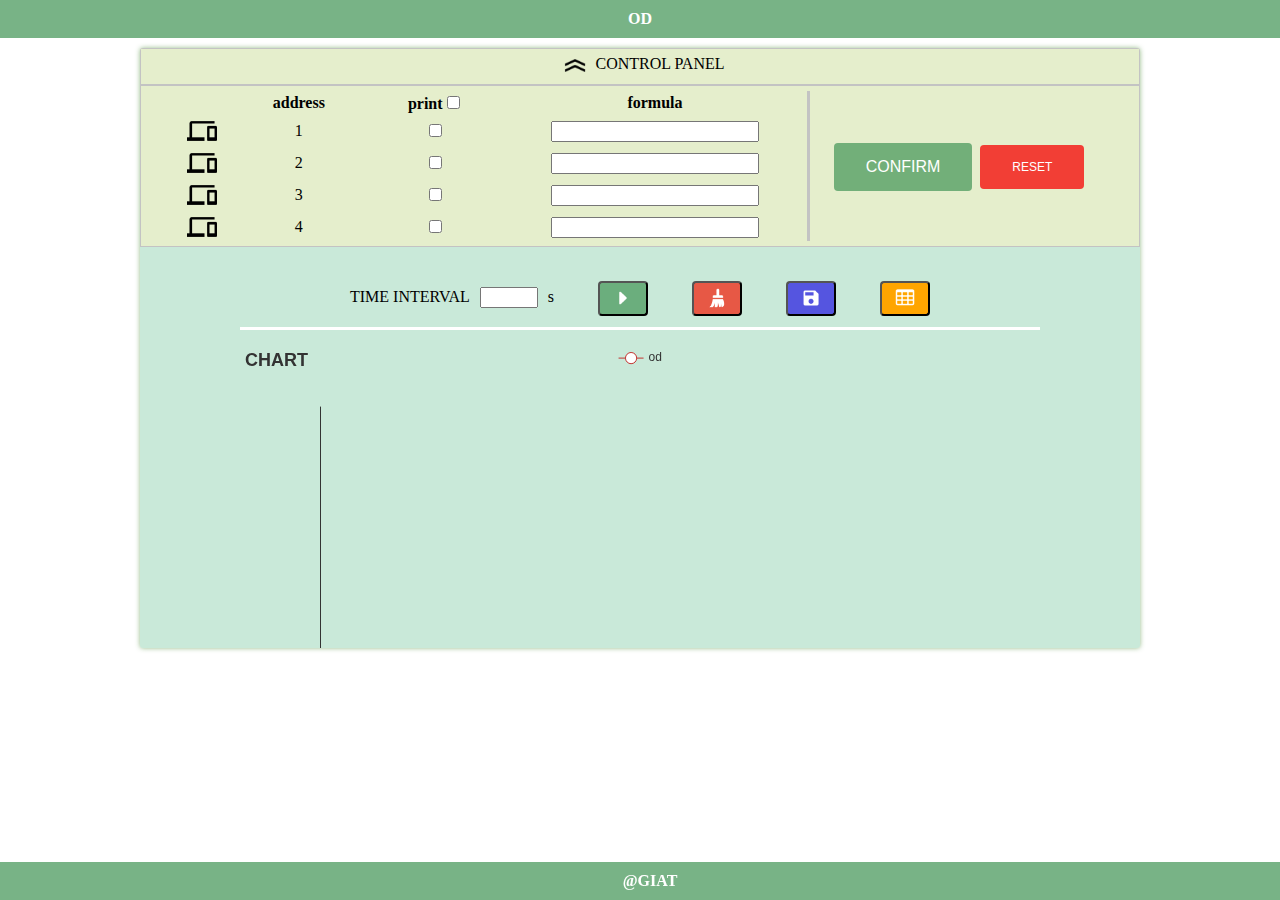
==== test.html @ ab0005bb "first" ====
<!DOCTYPE html>
<html lang="en">
<head>
    <meta charset="UTF-8">
    <title>Title</title>
    <link rel="stylesheet" href="static/css/style.css" type="text/css">
    <script type="text/javascript" src="static/js/jquery-3.3.1.min.js"></script>
    <script type="text/javascript" src="static/js/echarts.common.min.js"></script>
</head>
<body>
<div class="top">OD</div>
<div class="container">

    <div id="flip">
        <img class="direction" src="static/icon/up.png" style="vertical-align:middle; height:23px; width:40px;">CONTROL PANEL
    </div>
    <div id="panel">
        <div class="left_part">

            <table border="0">
                <tr>
                    <th></th>
                    <th>address</th>
                    <th>print<input type="checkbox" id="print"></th>
                    <th>formula</th>
                </tr>

                <tr>
                    <td><img src="static/icon/devices.png" style="height: 30px; width: 30px;"></td>
                    <td>1</td>
                    <td><input type="checkbox" name="check"></td>
                    <td><input type="text" style="width: 200px;"></td>
                </tr>
                <tr>
                    <td><img src="static/icon/devices.png" style="height: 30px; width: 30px;"></td>
                    <td>2</td>
                    <td><input type="checkbox"  name="check"></td>
                    <td><input type="text" style="width: 200px;"></td>
                </tr>
                <tr>
                    <td><img src="static/icon/devices.png" style="height: 30px; width: 30px;"></td>
                    <td>3</td>
                    <td><input type="checkbox"  name="check"></td>
                    <td><input type="text" style="width: 200px;"></td>
                </tr>
                <tr>
                    <td><img src="static/icon/devices.png" style="height: 30px; width: 30px;"></td>
                    <td>4</td>
                    <td><input type="checkbox"  name="check"></td>
                    <td><input type="text" style="width: 200px;"></td>
                </tr>

            </table>

        </div>
        <div class="right_part">
            <button class="button1 confirm">CONFIRM</button>
            <button class="reset button1">RESET </button>
        </div>
    </div>
    <div class="set_bar">

            <ul>
                <li>TIME INTERVAL<input id="test" style="margin:10px;width:50px;" type="text">s</li>
                <li><a class="a1" href="#" title="start"><button class="button1 action button2"><img class="pic1" src="static/icon/start.png" style="height: 20px; width:20px;"></button></a></li>
                <li><a href="#" title="clear the chart and table"><button class="button1 button2 clear"><img src="static/icon/clear.png" style="height: 20px; width:20px;"></button></a></li>
                <li><a href="#" title="save data"><button class="button1 button2 save"><img src="static/icon/save.png" style="height: 20px; width:20px;"></button></a></li>
                <li><a href="#" title="show table"><button class="button1 button2 show"><img src="static/icon/table.png" style="height: 20px; width:20px;"></button></a></li>
            </ul>



    </div>
    <div class="chart">
        <div id="main"></div>


    </div>


</div>
<div class="footer">@GIAT</div>


<script>

    var myChart = echarts.init(document.getElementById('main'));

    myChart.setOption({
        title: {
            text: 'CHART'
        },
        dataZoom: [{
      type: 'slider',
      show: true,
      xAxisIndex: [0],
      left: '9%',
      bottom: -5,
      start: 30,
      end: 100 //初始化滚动条
  }],
        showAllSymbol: true,
        legend: {
            data:['od']
        },
        xAxis: {
            data: []
        },
        yAxis: {},
        series: [{
            name: 'od',
            type: 'line',
            data: []
        }]
    });

























<!--######################################################################-->
    <!--初始化板子-->
    <!--var boards;-->
    <!--$.ajax({-->
                 <!--type: 'POST',-->
                 <!--url: 'http://127.0.0.1:5000/initialize',-->
                 <!--dataType: 'json',-->
                 <!--async:false,-->
                 <!--success: function (data, textStatus, jqXHR) {-->
                    <!--t = data.count;-->
                    <!--result = data.result;-->
                    <!--},-->
                  <!--error:function(jqXHR){-->
                    <!--console.log(jqXHR);-->
                  <!--}-->

           <!--})-->


    $(document).ready(function(){
          <!--控制面板伸缩-->
          var i = 0;
          $("#flip").click(function(){
                $("#panel").slideToggle("slow");
                if (i == 0){
                    $(".direction").attr("src","static/icon/down.png");
                    i += 1;
                } else {
                    $(".direction").attr("src","static/icon/up.png");
                    i -= 1;
                }
          });

<!--##########################################################################-->

          <!--实现confirm按钮功能-->
          $(".confirm").click(function(){
                $("#panel").slideUp("slow");
                $(".direction").attr("src","static/icon/down.png");
                i += 1;

          });


<!--##########################################################################-->

          <!--实现reset按钮功能-->
           $(".reset").click(function(){
                var con;
                con=confirm("clear your settings ?"); //在页面上弹出对话框
                if(con==true){
                    $("input").val('');
                    $('input[name="check"]').prop("checked",false);
                    $("#print").prop("checked", false);
            };
           });


<!--##########################################################################-->


           <!--实现action按钮功能-->
           var setaction = true;
           $(".action").click(function(){
                if(setaction){
                    $(".pic1").attr("src","static/icon/pause.png");
                    $(this).css("background-color","red");
                    $(".a1").attr("title","pause");
                    setaction = false;
                }else{
                    $(".pic1").attr("src","static/icon/start.png");
                    $(this).css("background-color","rgba(75, 154, 93, 0.75)");
                    $(".a1").attr("title","start");
                    setaction = true;
                }

           });


<!--###################################################################################-->
        <!--实现show按钮控件-->
        var isShow = true;
        $(".show").click(function(){
                var new_table = $("<div></div>");
                new_table.attr("class","new_table");
                <!--$(".main").css({"",""});-->
                if(isShow){

                    $("#main").css("width","60%");
                    $("#main").css("margin","0");
                    $("#main").css("float","left");
                    myChart.resize();

                    $(".chart").append(new_table);
                    isShow = false;
                }else{
                    $(".chart").remove(new_table);
                    $("#main").css("width","800px");
                    $("#main").css("margin","0 auto");
                    $("#main").css("float","none");
                    myChart.resize();
                    isShow = true;
                }





        });







          <!--实现checkbox全选-->

          $("#print").click(function(){
                $('input[name="check"]').prop("checked",this.checked);
          });



          <!--初始化板子-->
          <!--var boards = 3;-->
          <!--for(var i = 0; i < boards; i++)-->
          <!--{-->
            <!---->
                          <!---->
          <!--}-->




























    });

</script>

</body>
</html>
---- static/css/style.css ----
body
{
    margin: 0;
}





.top
{
    font-weight: 900;
    padding:10px;
    text-align:center;
    background-color:  rgba(75, 154, 93, 0.75);
    color:white;
    margin-bottom:10px;
}

#flip
{
    cursor: pointer;

}
#flip
{
    height: 25px;


}
#panel,#flip
{

	padding:5px;
	text-align:center;
	background-color:#e5eecc;
	border:solid 1px #c3c3c3;
}
#panel
{
    height: 150px;
	padding-left:30px;
}



.container
{
    margin-top: 10px;
    margin-bottom: 10px;
    width: 1000px;
    height:600px;
    position: relative;
    margin: 0 auto;
    overflow: scroll;
    border-radius: 3px;
    box-shadow: 0px 0px 5px rgba(128, 174, 113, 0.84);
    background-color: rgba(127, 202, 164, 0.42);
}


.footer
{
    font-weight: 900;
    padding:10px;
    text-align:center;
    background-color:  rgba(75, 154, 93, 0.75);
    color:white;
    position:fixed;
    width:100%;
    bottom:0;

}

.left_part
{
    float: left;
    height: 150px;
    width: 66%;
    padding: 0px;
    overflow: scroll;
    border-right:solid 3px #c3c3c3;

}
.right_part
{
    float: left;
    height: 150px;
    width: 30%;
    line-height: 150px;
    margin-left: 5px;

}



table
{
    width: 100%;
    height: 100px;
    overflow: scroll;
}

th
{
    height: 20px;
    padding-left: 20px;
    padding-right: 20px;
    padding-top: 0px;
}

td
{
    height: 30px;
    padding: 0px;
}

.confirm
{
    background-color:rgba(75, 154, 93, 0.75);
    border: none;
    color: white;
    padding: 15px 32px;
    text-decoration: none;
    display: inline-block;
    font-size: 16px;
    margin: 2px 2px;

    -webkit-transition-duration: 0.4s; /* Safari */
    transition-duration: 0.4s;

}
.button1:hover
{
    box-shadow: 0 12px 16px 0 rgba(0,0,0,0.24),0 17px 50px 0 rgba(0,0,0,0.19);
}



.button1
{
    text-align: center;
    vertical-align:middle;
    cursor: pointer;
    border-radius: 4px;
}


.button2
{
    height: 35px;
    width: 50px;
}

img
{
    vertical-align:middle;
}

.action {


  background-color: rgba(75, 154, 93, 0.75);

}





.reset
{
    background-color:rgba(245, 3, 3, 0.75);;
    border: none;
    color: white;
    padding: 15px 32px;
    text-align: center;
    text-decoration: none;
    display: inline-block;
    font-size: 12px;
    margin: 2px 2px;
    cursor: pointer;
    -webkit-transition-duration: 0.4s; /* Safari */
    transition-duration: 0.4s;
    border-radius: 4px;
}

.set_bar
{
    text-align: center;
    height: 70px;
    width: 100%;
    margin-top: 30px;


}





.chart
{
    text-align: center;
    height: 450px;
    width: 100%;
}

ul
{
    list-style-type: none;
    margin: 0;
    padding: 0;
    border-bottom: solid 3px white;
    width: 800px;
    margin: 0 auto;
    height: 50px;

}


li
{
    display: inline;
    margin: 0;
    padding-left: 20px;
    padding-right: 20px;
}

a:link,a:visited
{
    font-weight: bold;
    text-align: center;
    text-decoration: none;
    text-transform: uppercase;
}

.clear
{
    background-color: #e75845;
}

.save
{
    background-color: #5555e0;
}

.show
{
    background-color: orange;
}



#main
{
    margin-top: 20px;
    width: 800px;
    height:400px;
    margin: 0 auto;
}

.new_table
{

    width: 40%;
    height: 400px;
    float: left;
}
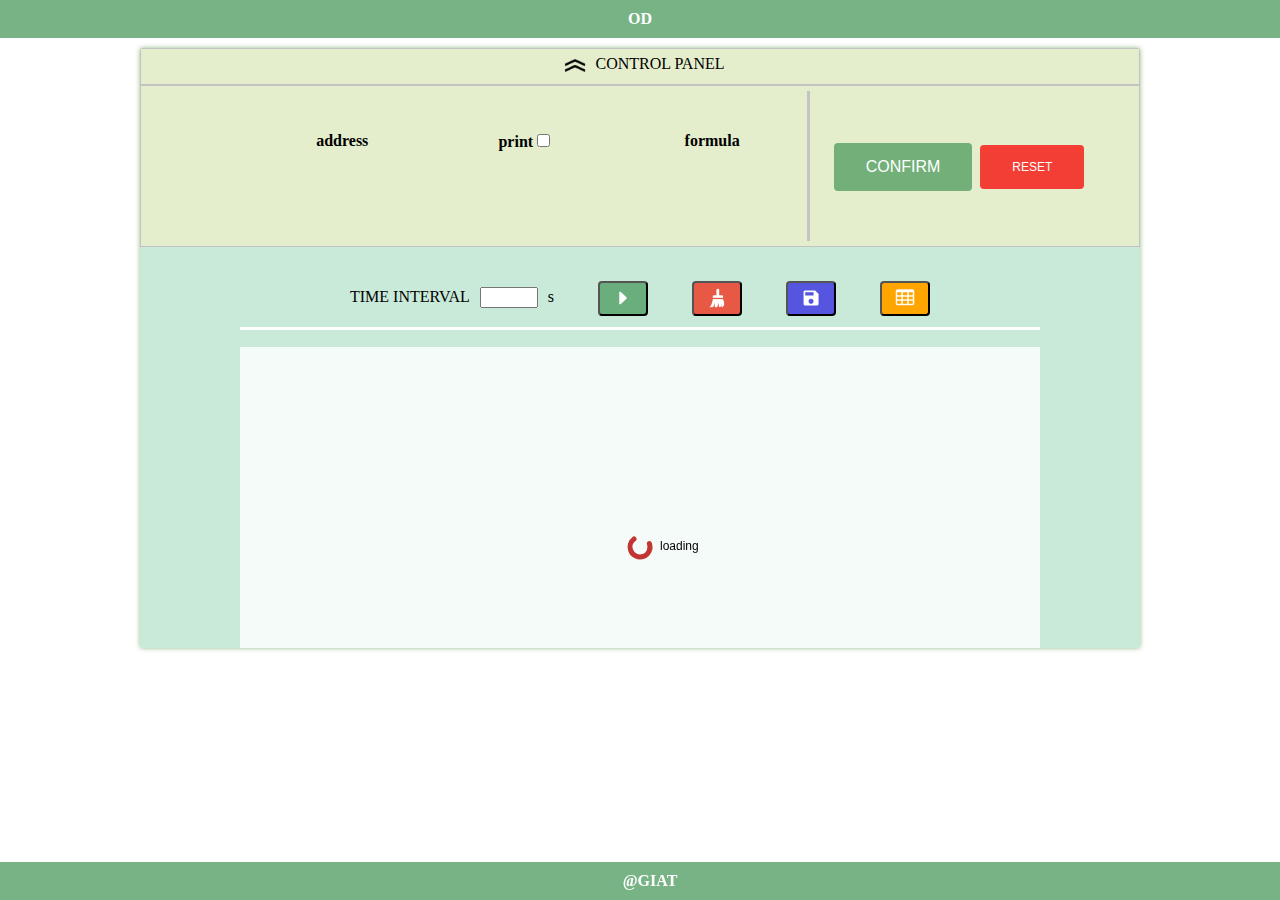
==== commit a426214a: "fourth" ====
--- a/test.html
+++ b/test.html
@@ -17,38 +17,14 @@
     <div id="panel">
         <div class="left_part">
 
-            <table border="0">
+            <table class="init_table" border="0">
                 <tr>
                     <th></th>
                     <th>address</th>
-                    <th>print<input type="checkbox" id="print"></th>
+                    <th>print<input type="checkbox" id="print" value="-1"></th>
                     <th>formula</th>
                 </tr>
 
-                <tr>
-                    <td><img src="static/icon/devices.png" style="height: 30px; width: 30px;"></td>
-                    <td>1</td>
-                    <td><input type="checkbox" name="check"></td>
-                    <td><input type="text" style="width: 200px;"></td>
-                </tr>
-                <tr>
-                    <td><img src="static/icon/devices.png" style="height: 30px; width: 30px;"></td>
-                    <td>2</td>
-                    <td><input type="checkbox"  name="check"></td>
-                    <td><input type="text" style="width: 200px;"></td>
-                </tr>
-                <tr>
-                    <td><img src="static/icon/devices.png" style="height: 30px; width: 30px;"></td>
-                    <td>3</td>
-                    <td><input type="checkbox"  name="check"></td>
-                    <td><input type="text" style="width: 200px;"></td>
-                </tr>
-                <tr>
-                    <td><img src="static/icon/devices.png" style="height: 30px; width: 30px;"></td>
-                    <td>4</td>
-                    <td><input type="checkbox"  name="check"></td>
-                    <td><input type="text" style="width: 200px;"></td>
-                </tr>
 
             </table>
 
@@ -61,7 +37,7 @@
     <div class="set_bar">
 
             <ul>
-                <li>TIME INTERVAL<input id="test" style="margin:10px;width:50px;" type="text">s</li>
+                <li>TIME INTERVAL<input id="text" style="margin:10px;width:50px;" type="text">s</li>
                 <li><a class="a1" href="#" title="start"><button class="button1 action button2"><img class="pic1" src="static/icon/start.png" style="height: 20px; width:20px;"></button></a></li>
                 <li><a href="#" title="clear the chart and table"><button class="button1 button2 clear"><img src="static/icon/clear.png" style="height: 20px; width:20px;"></button></a></li>
                 <li><a href="#" title="save data"><button class="button1 button2 save"><img src="static/icon/save.png" style="height: 20px; width:20px;"></button></a></li>
@@ -73,7 +49,12 @@
     </div>
     <div class="chart">
         <div id="main"></div>
-
+        <div class="new_table">
+            <table class="chart_table" border="1">
+
+
+            </table>
+        </div>
 
     </div>
 
@@ -86,47 +67,94 @@
 
     var myChart = echarts.init(document.getElementById('main'));
 
-    myChart.setOption({
-        title: {
-            text: 'CHART'
-        },
-        dataZoom: [{
-      type: 'slider',
-      show: true,
-      xAxisIndex: [0],
-      left: '9%',
-      bottom: -5,
-      start: 30,
-      end: 100 //初始化滚动条
-  }],
-        showAllSymbol: true,
-        legend: {
-            data:['od']
-        },
-        xAxis: {
-            data: []
-        },
-        yAxis: {},
-        series: [{
-            name: 'od',
-            type: 'line',
-            data: []
-        }]
-    });
-
-
-
-
-
-
-
-
-
-
-
-
-
-
+
+
+    var time_data = new Array();
+    var datadict = {};
+    var legends = new Array();
+
+
+    var prepare_series = function(data){
+        var series = [];
+        for(var i in data){
+            var item = {
+                name: 'OD'+i,
+                type:'line',
+                data:data[i]
+            }
+            series.push(item);
+        }
+        return series;
+    }
+
+    myChart.showLoading();
+    var update_mychart = function (res) {
+        myChart.hideLoading();
+        for(var i in res){
+            if(legends.indexOf('OD'+i) == -1){
+                legends.push('OD'+i);
+                datadict[i] = [res[i].toFixed(5)];
+            }else{
+                datadict[i].push(res[i].toFixed(5));
+            }
+        }
+        if(res){
+            var d=new Date();
+            var t=d.toLocaleTimeString();
+            time_data.push(t);
+        }
+
+
+        console.log('prepare_series(datadict)',prepare_series(datadict));
+        myChart.setOption({
+            tooltip : {
+                trigger: 'axis',
+            },
+            title: {
+                text: 'OD CHART'
+            },
+            dataZoom: [{
+              type: 'slider',
+              show: true,
+              xAxisIndex: [0],
+              left: '9%',
+              bottom: -5,
+              start: 30,
+              end: 100 //初始化滚动条
+            }],
+            showAllSymbol: true,
+            legend: {
+                data: legends
+            },
+            xAxis: {
+                data: time_data
+            },
+            yAxis: {},
+            series: prepare_series(datadict)
+        });
+
+    }
+
+
+    var settable = true;
+    var update_table = function(res){
+        if(settable){
+            settable = false;
+            var t_h;
+            for(var i in res){
+                t_h += "<th>OD"+i+"</th>";
+            }
+            $(".chart_table").append("<tr><th>TIME</th>"+t_h+"</tr>");
+        }else{
+            var t_d;
+            for(var i in res){
+                t_d += "<td>"+res[i]+"</td>";
+            }
+            var d1 = new Date();
+            var t1 = d1.toLocaleTimeString();
+            $(".chart_table").append("<tr><td>"+t1+"</td>"+t_d+"</tr>");
+        }
+    }
 
 
 
@@ -139,45 +167,157 @@
 
 
 <!--######################################################################-->
-    <!--初始化板子-->
-    <!--var boards;-->
-    <!--$.ajax({-->
-                 <!--type: 'POST',-->
-                 <!--url: 'http://127.0.0.1:5000/initialize',-->
-                 <!--dataType: 'json',-->
-                 <!--async:false,-->
-                 <!--success: function (data, textStatus, jqXHR) {-->
-                    <!--t = data.count;-->
-                    <!--result = data.result;-->
-                    <!--},-->
-                  <!--error:function(jqXHR){-->
-                    <!--console.log(jqXHR);-->
-                  <!--}-->
-
-           <!--})-->
-
+
+
+
+
+
+
+
+
+
+
+
+<!--######################################################################-->
+
+
+
+    <!--initialize the current boards-->
+
+    var boards = new Array();
+    function get_boards() {
+        var boards_num;
+        $.ajax({
+                 type: 'POST',
+                 url: 'http://127.0.0.1:5000/initialize',
+                 dataType: 'json',
+                 async:false,
+                 success: function (res, textStatus, jqXHR) {
+                    boards_num = res.data.length;
+                    for(var i = 0; i < boards_num; i++)
+                    {
+                        if (boards.indexOf(res.data[i]) == -1)
+                        {
+                            boards.push(res.data[i]);
+                            var row = "<tr><td><img src='static/icon/devices.png' style='height: 30px; width: 30px;'></td><td>"+res.data[i]+"</td><td><input type='checkbox'  name='check' value='"+res.data[i]+"'></td><td><input type='text' style='width: 200px;' name='"+res.data[i]+"'></td>";
+                            $(".init_table").append(row);
+                        }
+
+                    }
+                 },
+                 error:function(jqXHR){
+                    console.log(jqXHR);
+                 }
+
+             });
+
+         }
+
+
+    get_boards();
+    setInterval(get_boards,11000);
 
     $(document).ready(function(){
           <!--控制面板伸缩-->
-          var i = 0;
+          var slide = 0;
           $("#flip").click(function(){
                 $("#panel").slideToggle("slow");
-                if (i == 0){
+                if (slide == 0){
                     $(".direction").attr("src","static/icon/down.png");
-                    i += 1;
+                    slide += 1;
                 } else {
                     $(".direction").attr("src","static/icon/up.png");
-                    i -= 1;
+                    slide -= 1;
                 }
           });
 
 <!--##########################################################################-->
 
+          var refresh_chart = function(){
+                legends = [];
+                datadict = {};
+                time_data = [];
+                myChart.showLoading();
+                console.log('enter the clean stage');
+                var option = {
+                    tooltip : {
+                        trigger: 'axis',
+                    },
+                    title: {
+                        text: 'OD CHART'
+                    },
+                    dataZoom: [{
+                      type: 'slider',
+                      show: true,
+                      xAxisIndex: [0],
+                      left: '9%',
+                      bottom: -5,
+                      start: 30,
+                      end: 100 //初始化滚动条
+                    }],
+                    showAllSymbol: true,
+                    legend: {
+                        data: []
+                    },
+                    xAxis: {
+                        data: []
+                    },
+                    yAxis: {},
+                    series: []
+                };
+                myChart.setOption(option,true);
+          }
+
+
+
+
+
+
+
+
+
+
+
           <!--实现confirm按钮功能-->
+
           $(".confirm").click(function(){
+                if(legends.length > 0){
+                    refresh_chart();
+                }
+
+
                 $("#panel").slideUp("slow");
                 $(".direction").attr("src","static/icon/down.png");
-                i += 1;
+                slide += 1;
+                var select_print = {};
+
+                $.each($('input:checkbox'),function(){
+                    if(this.checked && $(this).val()!= -1){
+                        var formula = "input[name="+$(this).val()+"]"
+                        select_print[$(this).val()] =  $(formula).val().split(',');
+                    }
+
+                });
+
+
+                console.log(select_print);
+
+                $.ajax({
+                     type: 'POST',
+                     url: 'http://127.0.0.1:5000/produce_sensor',
+                     dataType: 'json',
+                     data: JSON.stringify(select_print),
+                     async:false,
+                     success: function (res, textStatus, jqXHR) {
+                        alert(res);
+                     },
+                     error:function(jqXHR){
+                        console.log(jqXHR);
+                     }
+
+                 });
+
+
 
           });
 
@@ -197,21 +337,44 @@
 
 
 <!--##########################################################################-->
-
+           function get_chart_data()
+           {
+                $.ajax({
+                     type: 'POST',
+                     url: 'http://127.0.0.1:5000/chart_data',
+                     dataType: 'json',
+                     async:false,
+                     success: function (res, textStatus, jqXHR) {
+                        console.log('response_data',res);
+                        update_mychart(res);
+                        update_table(res);
+                     },
+                     error:function(jqXHR){
+                        console.log(jqXHR);
+                     }
+                 });
+
+           }
 
            <!--实现action按钮功能-->
            var setaction = true;
+           var icount;
            $(".action").click(function(){
+                var interval = $("#text").val();
                 if(setaction){
                     $(".pic1").attr("src","static/icon/pause.png");
                     $(this).css("background-color","red");
                     $(".a1").attr("title","pause");
                     setaction = false;
+
+                    icount = setInterval(function(){get_chart_data()},parseInt(interval)*1000);
+
                 }else{
                     $(".pic1").attr("src","static/icon/start.png");
                     $(this).css("background-color","rgba(75, 154, 93, 0.75)");
                     $(".a1").attr("title","start");
                     setaction = true;
+                    clearInterval(icount);
                 }
 
            });
@@ -220,26 +383,25 @@
 <!--###################################################################################-->
         <!--实现show按钮控件-->
         var isShow = true;
+
         $(".show").click(function(){
-                var new_table = $("<div></div>");
-                new_table.attr("class","new_table");
-                <!--$(".main").css({"",""});-->
+
+
                 if(isShow){
-
+                    $(".new_table").show();
                     $("#main").css("width","60%");
                     $("#main").css("margin","0");
                     $("#main").css("float","left");
                     myChart.resize();
-
-                    $(".chart").append(new_table);
                     isShow = false;
                 }else{
-                    $(".chart").remove(new_table);
+                    $(".new_table").hide();
                     $("#main").css("width","800px");
                     $("#main").css("margin","0 auto");
                     $("#main").css("float","none");
                     myChart.resize();
                     isShow = true;
+
                 }
 
 
@@ -262,16 +424,25 @@
 
 
 
-          <!--初始化板子-->
-          <!--var boards = 3;-->
-          <!--for(var i = 0; i < boards; i++)-->
-          <!--{-->
-            <!---->
-                          <!---->
-          <!--}-->
-
-
-
+
+
+<!--###################################################################################-->
+<!--实现clear-->
+          $(".clear").click(function(){
+                $.ajax({
+                     type: 'POST',
+                     url: 'http://127.0.0.1:5000/chart_data',
+                     dataType: 'json',
+                     async:false,
+                     success: function (res, textStatus, jqXHR) {
+                        console.log(res);
+                     },
+                     error:function(jqXHR){
+                        console.log(jqXHR);
+                     }
+
+                 });
+          });
 
 
 
--- a/static/css/style.css
+++ b/static/css/style.css
@@ -262,8 +262,9 @@
 
 .new_table
 {
-
+    display: none;
     width: 40%;
     height: 400px;
     float: left;
+    overflow: scroll;
 }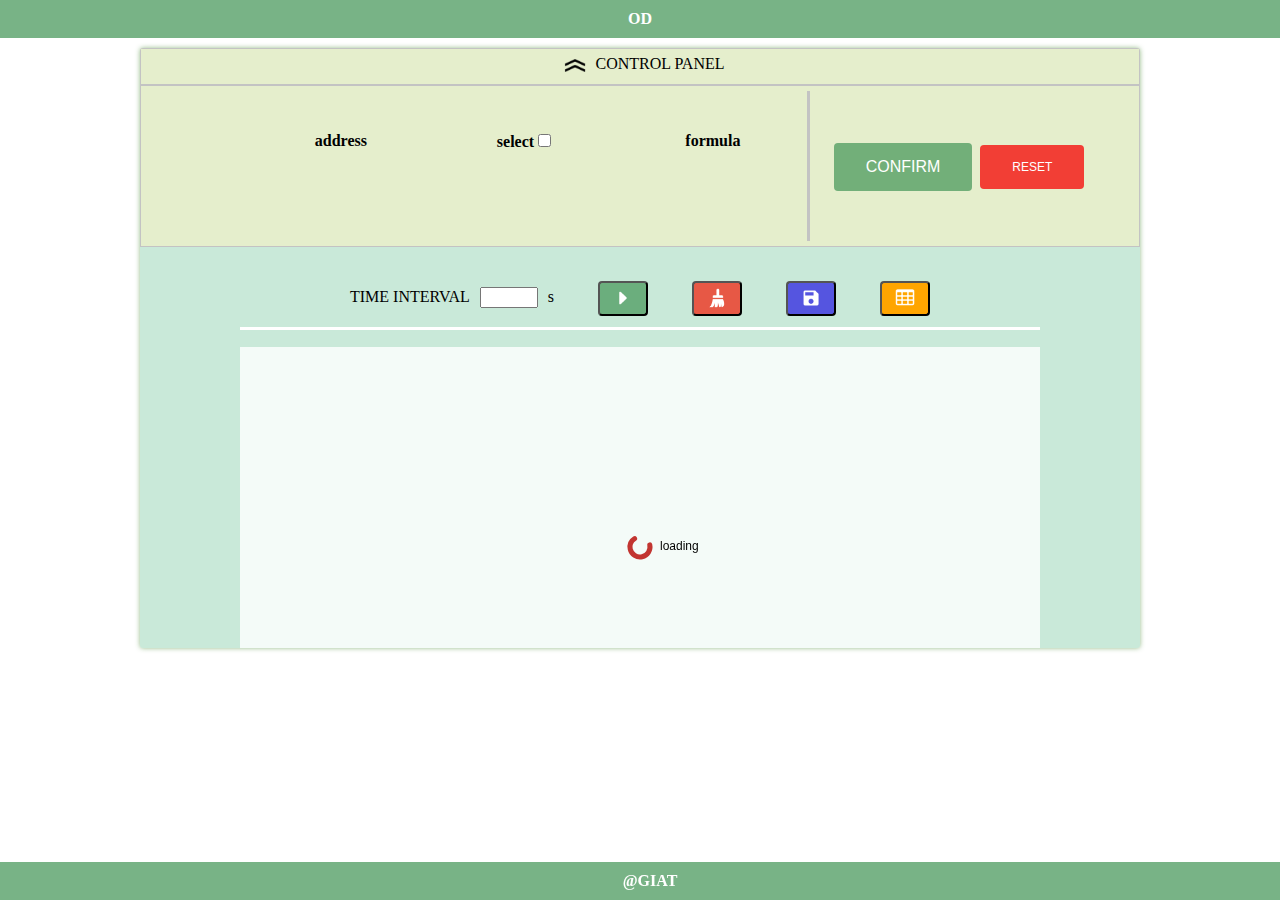
==== commit e4714aef: "1st version" ====
--- a/test.html
+++ b/test.html
@@ -6,6 +6,7 @@
     <link rel="stylesheet" href="static/css/style.css" type="text/css">
     <script type="text/javascript" src="static/js/jquery-3.3.1.min.js"></script>
     <script type="text/javascript" src="static/js/echarts.common.min.js"></script>
+    <script type="text/javascript" src="static/js/FileSaver.js"></script>
 </head>
 <body>
 <div class="top">OD</div>
@@ -21,7 +22,7 @@
                 <tr>
                     <th></th>
                     <th>address</th>
-                    <th>print<input type="checkbox" id="print" value="-1"></th>
+                    <th>select<input type="checkbox" id="print" value="-1"></th>
                     <th>formula</th>
                 </tr>
 
@@ -99,8 +100,8 @@
             }
         }
         if(res){
-            var d=new Date();
-            var t=d.toLocaleTimeString();
+            var d = new Date();
+            var t = d.getFullYear().toString()+"-"+(d.getMonth()+1).toString()+"-"+d.getDate().toString()+"-"+d.getHours().toString()+":"+d.getMinutes().toString()+":"+d.getSeconds().toString();
             time_data.push(t);
         }
 
@@ -145,23 +146,48 @@
                 t_h += "<th>OD"+i+"</th>";
             }
             $(".chart_table").append("<tr><th>TIME</th>"+t_h+"</tr>");
+            add_row(res);
         }else{
-            var t_d;
-            for(var i in res){
-                t_d += "<td>"+res[i]+"</td>";
+            add_row(res);
+        }
+    }
+
+
+    var add_row = function(res){
+        var t_d;
+        for(var i in res){
+            t_d += "<td>"+res[i].toFixed(5)+"</td>";
+        }
+        var d1 = new Date();
+        var t1 = d1.getFullYear().toString()+"-"+(d1.getMonth()+1).toString()+"-"+d1.getDate().toString()+"-"+d1.getHours().toString()+":"+d1.getMinutes().toString()+":"+d1.getSeconds().toString();
+        $(".chart_table").append("<tr><td>"+t1+"</td>"+t_d+"</tr>");
+    }
+
+
+
+    var savefile = function(){
+        var str = "TIME";
+        for(var k=0; k<legends.length; k++){
+            str += ",";
+            str += legends[k];
+        }
+        str += "\n";
+        for(var i=0; i<time_data.length; i++){
+            str += time_data[i];
+            <!--str += ",";-->
+
+            for(var j in datadict){
+                str += ",";
+                str += datadict[j][i].toString();
             }
-            var d1 = new Date();
-            var t1 = d1.toLocaleTimeString();
-            $(".chart_table").append("<tr><td>"+t1+"</td>"+t_d+"</tr>");
-        }
-    }
-
-
-
-
-
-
-
+            str += " \n ";
+        }
+
+        var blob = new Blob([str], {type: "text/plain;charset=utf-8"});
+        saveAs(blob, "odfile.csv");//saveAs(blob,filename) //仅限于chorme的下载目录里
+
+
+    };
 
 
 
@@ -283,6 +309,8 @@
           $(".confirm").click(function(){
                 if(legends.length > 0){
                     refresh_chart();
+                    $(".chart_table").empty("");
+                    settable = true;
                 }
 
 
@@ -429,27 +457,29 @@
 <!--###################################################################################-->
 <!--实现clear-->
           $(".clear").click(function(){
-                $.ajax({
-                     type: 'POST',
-                     url: 'http://127.0.0.1:5000/chart_data',
-                     dataType: 'json',
-                     async:false,
-                     success: function (res, textStatus, jqXHR) {
-                        console.log(res);
-                     },
-                     error:function(jqXHR){
-                        console.log(jqXHR);
-                     }
-
-                 });
+                var con;
+                con=confirm("sure to clear?"); //在页面上弹出对话框
+                if(con==true){
+                    $(".pic1").attr("src","static/icon/start.png");
+                    $(".action").css("background-color","rgba(75, 154, 93, 0.75)");
+                    $(".a1").attr("title","start");
+                    setaction = true;
+                    $("#text").val("");
+                    refresh_chart();
+                    $(".chart_table").empty("");
+                    settable = true;
+                    clearInterval(icount);
+                }
           });
 
 
 
 
-
-
-
+<!--#########################################################################################-->
+<!--实现save按钮-->
+        $(".save").click(function(){
+            savefile();
+        });
 
 
 
